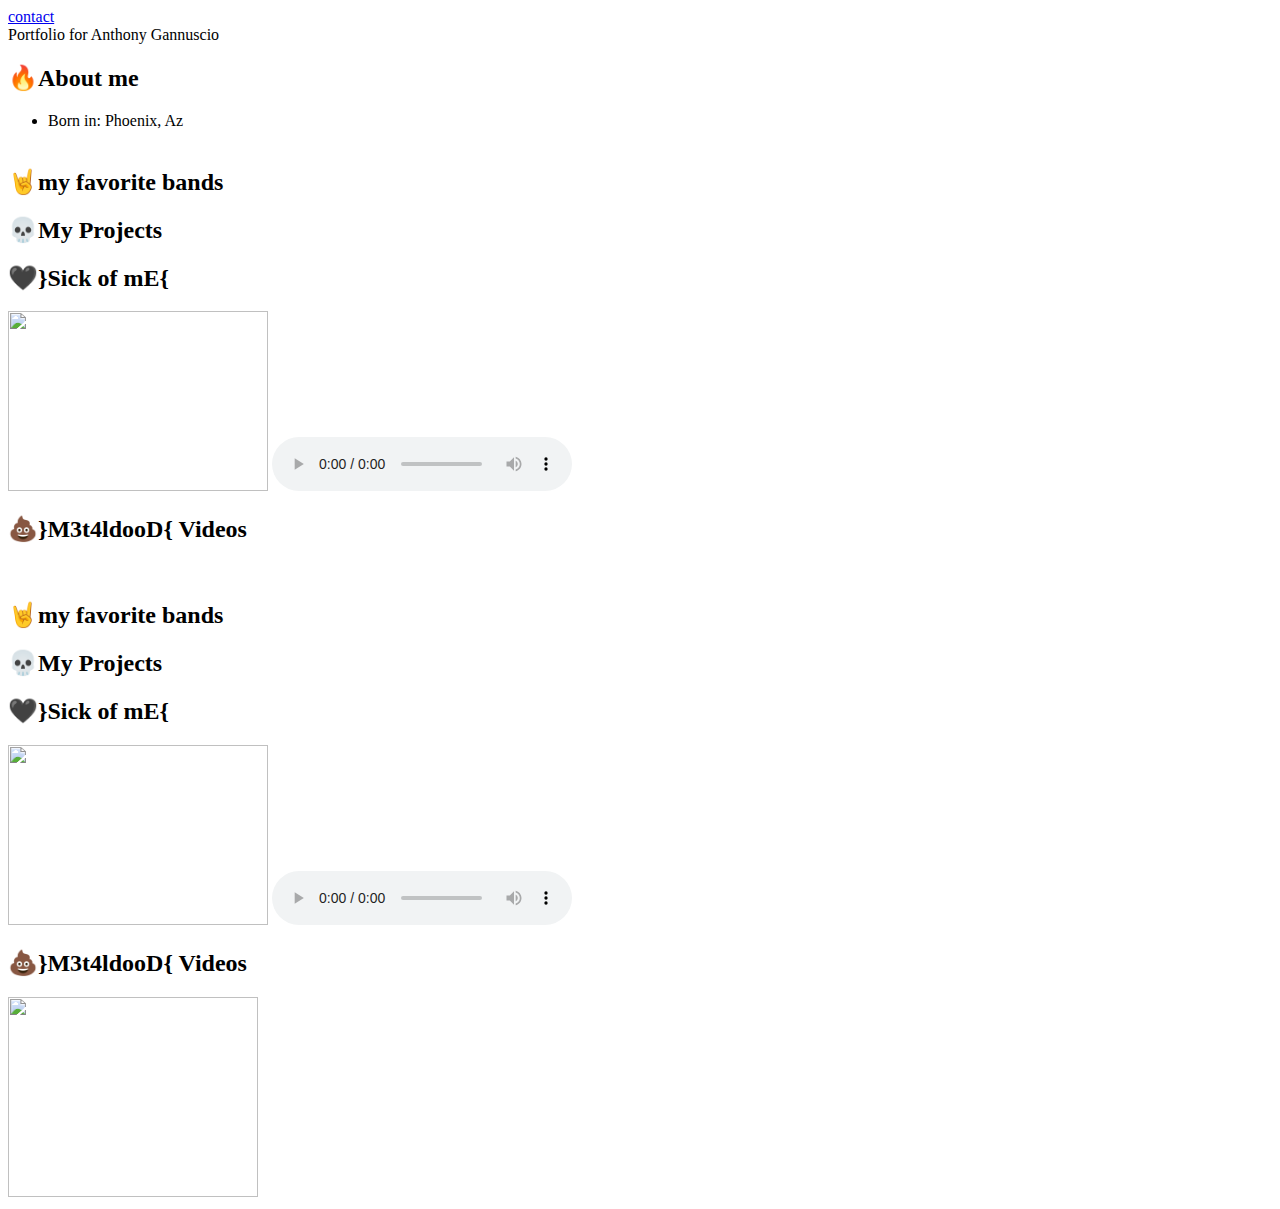
==== Index.html @ 9acb3fb1 "Update Index.html" ====
<!--Created by m3t4ldood-->
<!DOCTYPE html>
<html>
    <head>
        <a href="style.css"</a>
        <a href="contacts.html">contact</a>
        <header>Portfolio for Anthony Gannuscio</header>
    </head>
    <body>
        <h2>🔥About me</h2>
        <ul>
        <li>Born in: Phoenix, Az</li>
        <img src="assets/IMG/Cats.jpg"; height="10px" width="20px"/>
        </ul>
    
        <h2>🤘my favorite bands</h2>
        
        <h2>💀My Projects</h2>
        
        <h2>🖤}Sick of mE{</h2>
            <img src="https://i1.sndcdn.com/artworks-szyMNKxfuy5nKiP9-9lIkAQ-t200x200.jpg" alt height="180px" width="260px"/>
           
           <audio src ="assets/audio/band.ogg"controls></audio>
        <h2>💩}M3t4ldooD{ Videos</h2>
            <img src="<!--Created by m3t4ldood-->
<!DOCTYPE html>
<html>
    <head>
        <header>Portfolio for Anthony Gannuscio</header>
    </head>
    <body>
        <h2>🔥About me</h2>
        <ul>
        <li>Born in: Phoenix, Az</li>
        <img src="assets/IMG/Cats.jpg"; height="10px" width="20px"/>
        </ul>
    
        <h2>🤘my favorite bands</h2>
        
        <h2>💀My Projects</h2>
        
        <h2>🖤}Sick of mE{</h2>
            <img src="https://i1.sndcdn.com/artworks-szyMNKxfuy5nKiP9-9lIkAQ-t200x200.jpg" alt height="180px" width="260px"/>
           
           <audio src ="assets/audio/band.ogg"controls></audio>
        <h2>💩}M3t4ldooD{ Videos</h2>
            <img src="https://photos.app.goo.gl/eB7uMQaxVpf9K28A8 alt:"dead" height="200px" width="250px";>

    </body>  
</html>
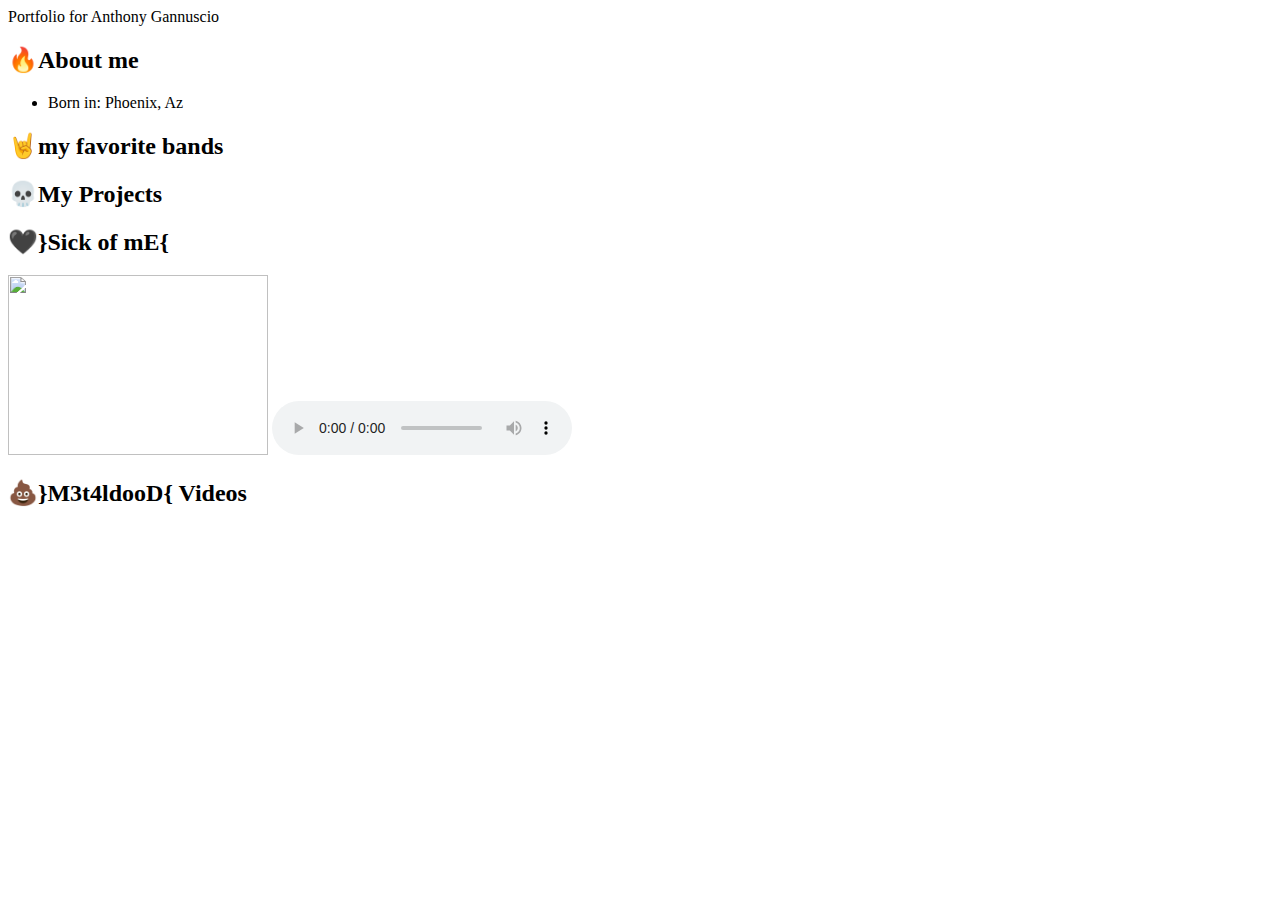
==== commit 9b044f8d: "Update Index.html" ====
--- a/Index.html
+++ b/Index.html
@@ -2,15 +2,12 @@
 <!DOCTYPE html>
 <html>
     <head>
-        <a href="style.css"</a>
-        <a href="contacts.html">contact</a>
         <header>Portfolio for Anthony Gannuscio</header>
     </head>
     <body>
         <h2>🔥About me</h2>
         <ul>
         <li>Born in: Phoenix, Az</li>
-        <img src="assets/IMG/Cats.jpg"; height="10px" width="20px"/>
         </ul>
     
         <h2>🤘my favorite bands</h2>
@@ -20,31 +17,7 @@
         <h2>🖤}Sick of mE{</h2>
             <img src="https://i1.sndcdn.com/artworks-szyMNKxfuy5nKiP9-9lIkAQ-t200x200.jpg" alt height="180px" width="260px"/>
            
-           <audio src ="assets/audio/band.ogg"controls></audio>
+           <audio src ="assets/audio/mysong.ogg"controls></audio>
         <h2>💩}M3t4ldooD{ Videos</h2>
-            <img src="<!--Created by m3t4ldood-->
-<!DOCTYPE html>
-<html>
-    <head>
-        <header>Portfolio for Anthony Gannuscio</header>
-    </head>
-    <body>
-        <h2>🔥About me</h2>
-        <ul>
-        <li>Born in: Phoenix, Az</li>
-        <img src="assets/IMG/Cats.jpg"; height="10px" width="20px"/>
-        </ul>
-    
-        <h2>🤘my favorite bands</h2>
-        
-        <h2>💀My Projects</h2>
-        
-        <h2>🖤}Sick of mE{</h2>
-            <img src="https://i1.sndcdn.com/artworks-szyMNKxfuy5nKiP9-9lIkAQ-t200x200.jpg" alt height="180px" width="260px"/>
-           
-           <audio src ="assets/audio/band.ogg"controls></audio>
-        <h2>💩}M3t4ldooD{ Videos</h2>
-            <img src="https://photos.app.goo.gl/eB7uMQaxVpf9K28A8 alt:"dead" height="200px" width="250px";>
-
     </body>  
 </html>
